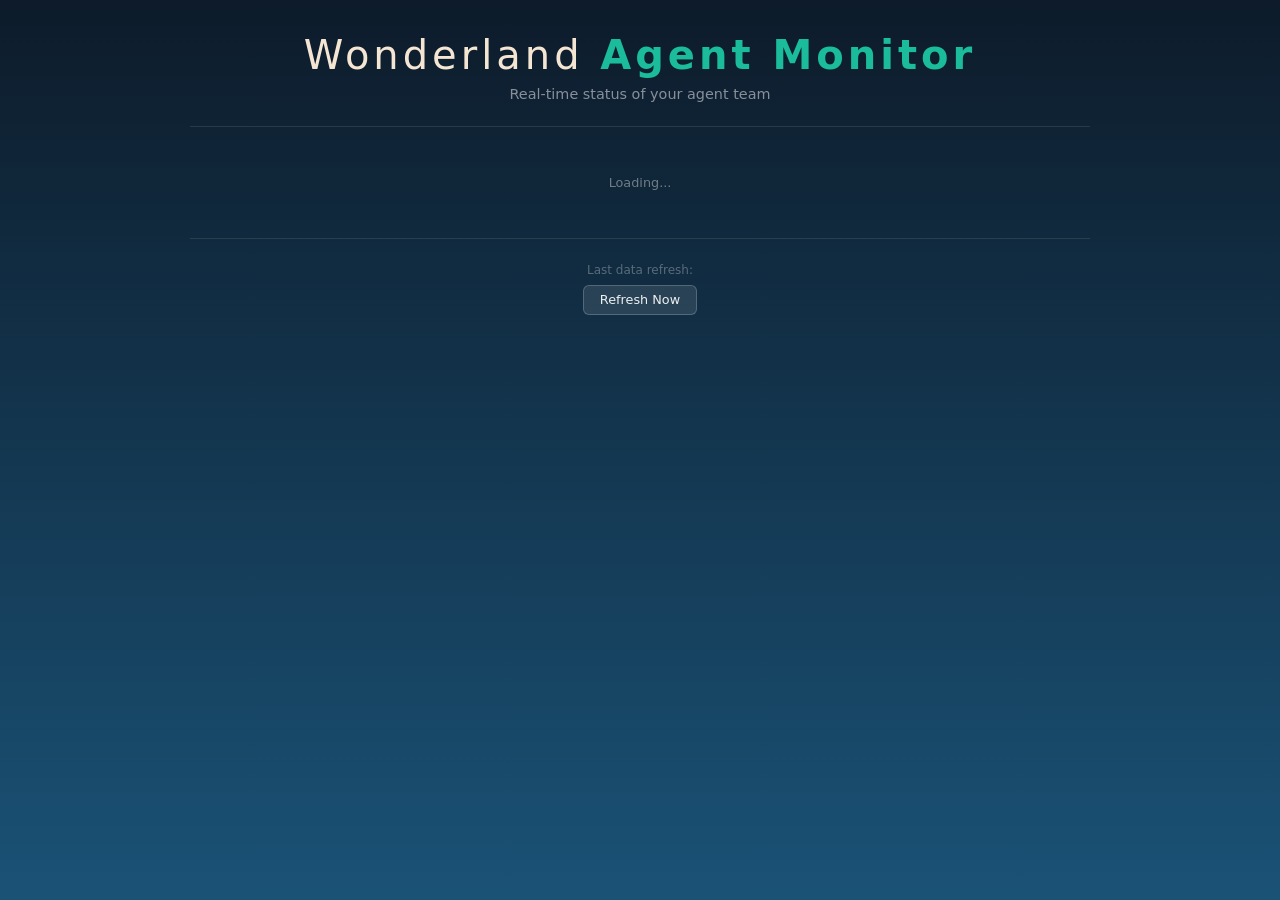
==== agent-monitor.html @ 663f4b10 "Add agent monitoring dashboard and status file" ====
<!DOCTYPE html>
<html lang="en">
<head>
<meta charset="UTF-8">
<meta name="viewport" content="width=device-width, initial-scale=1.0">
<title>Wonderland — Agent Monitor</title>
<style>
  :root {
    --sand: #f5e6d3;
    --sea: #1a5276;
    --driftwood: #8b7355;
    --deep: #0d1b2a;
    --foam: #ecf0f1;
    --coral: #e74c3c;
    --teal: #1abc9c;
  }
  * { margin: 0; padding: 0; box-sizing: border-box; }
  body {
    font-family: 'Segoe UI', system-ui, -apple-system, sans-serif;
    background: linear-gradient(180deg, var(--deep) 0%, var(--sea) 100%);
    color: var(--foam);
    min-height: 100vh;
    padding: 2rem 1rem;
  }
  .container { max-width: 900px; margin: 0 auto; }
  header {
    text-align: center;
    margin-bottom: 3rem;
    padding-bottom: 1.5rem;
    border-bottom: 1px solid rgba(255,255,255,0.1);
  }
  header h1 {
    font-size: 2.5rem;
    font-weight: 300;
    letter-spacing: 0.1em;
    color: var(--sand);
  }
  header h1 span { color: var(--teal); font-weight: 600; }
  header .subtitle {
    margin-top: 0.5rem;
    font-size: 0.9rem;
    color: rgba(255,255,255,0.5);
  }
  .last-updated {
    text-align: center;
    font-size: 0.8rem;
    color: rgba(255,255,255,0.4);
    margin-bottom: 2rem;
  }
  .agent-card {
    background: rgba(255,255,255,0.05);
    border: 1px solid rgba(255,255,255,0.08);
    border-radius: 12px;
    padding: 1.5rem;
    margin-bottom: 1.5rem;
    backdrop-filter: blur(10px);
  }
  .agent-header {
    display: flex;
    justify-content: space-between;
    align-items: center;
    margin-bottom: 1rem;
    flex-wrap: wrap;
    gap: 0.5rem;
  }
  .agent-name {
    font-size: 1.3rem;
    font-weight: 600;
    color: var(--sand);
  }
  .agent-name::before {
    content: '@';
    color: var(--teal);
    margin-right: 0.2rem;
  }
  .status-badge {
    padding: 0.3rem 0.8rem;
    border-radius: 20px;
    font-size: 0.75rem;
    font-weight: 600;
    text-transform: uppercase;
    letter-spacing: 0.05em;
  }
  .status-working { background: var(--teal); color: var(--deep); }
  .status-done { background: #27ae60; color: white; }
  .status-error { background: var(--coral); color: white; }
  .status-idle { background: rgba(255,255,255,0.15); color: var(--foam); }
  .current-task {
    font-size: 0.95rem;
    color: rgba(255,255,255,0.7);
    margin-bottom: 1rem;
    font-style: italic;
  }
  .chunks { list-style: none; }
  .chunk {
    display: flex;
    align-items: center;
    gap: 0.75rem;
    padding: 0.5rem 0;
    border-top: 1px solid rgba(255,255,255,0.05);
    font-size: 0.85rem;
  }
  .chunk-icon {
    width: 20px;
    height: 20px;
    border-radius: 50%;
    display: flex;
    align-items: center;
    justify-content: center;
    font-size: 0.7rem;
    flex-shrink: 0;
  }
  .chunk-done { background: #27ae60; }
  .chunk-in_progress { background: var(--teal); animation: pulse 1.5s infinite; }
  .chunk-pending { background: rgba(255,255,255,0.15); }
  .chunk-error { background: var(--coral); }
  @keyframes pulse {
    0%, 100% { opacity: 1; }
    50% { opacity: 0.5; }
  }
  .chunk-name { flex: 1; }
  .chunk-message {
    font-size: 0.75rem;
    color: rgba(255,255,255,0.4);
    font-style: italic;
  }
  .errors {
    margin-top: 1rem;
    padding: 0.75rem;
    background: rgba(231, 76, 60, 0.15);
    border-left: 3px solid var(--coral);
    border-radius: 4px;
    font-size: 0.8rem;
  }
  .errors-title {
    color: var(--coral);
    font-weight: 600;
    margin-bottom: 0.3rem;
  }
  .timestamp {
    font-size: 0.7rem;
    color: rgba(255,255,255,0.3);
    margin-top: 0.3rem;
  }
  footer {
    text-align: center;
    margin-top: 3rem;
    padding-top: 1.5rem;
    border-top: 1px solid rgba(255,255,255,0.1);
    font-size: 0.75rem;
    color: rgba(255,255,255,0.3);
  }
  .refresh-btn {
    display: inline-block;
    margin-top: 0.5rem;
    padding: 0.4rem 1rem;
    background: rgba(255,255,255,0.1);
    border: 1px solid rgba(255,255,255,0.2);
    border-radius: 6px;
    color: var(--foam);
    cursor: pointer;
    font-size: 0.8rem;
    text-decoration: none;
  }
  .refresh-btn:hover { background: rgba(255,255,255,0.2); }
</style>
</head>
<body>
<div class="container">
  <header>
    <h1>Wonderland <span>Agent Monitor</span></h1>
    <p class="subtitle">Real-time status of your agent team</p>
  </header>

  <p class="last-updated" id="lastUpdated">Loading...</p>

  <div id="agentsContainer"></div>

  <footer>
    <p>Last data refresh: <span id="footerTime"></span></p>
    <a href="javascript:location.reload()" class="refresh-btn">Refresh Now</a>
  </footer>
</div>

<script>
async function loadStatus() {
  try {
    const resp = await fetch('agent-status.json?t=' + Date.now());
    const data = await resp.json();
    render(data);
  } catch (e) {
    document.getElementById('agentsContainer').innerHTML =
      '<p style="text-align:center;color:var(--coral);">Failed to load agent-status.json</p>';
  }
}

function render(data) {
  document.getElementById('lastUpdated').textContent =
    'Last updated: ' + new Date(data.last_updated).toLocaleString();
  document.getElementById('footerTime').textContent = new Date().toLocaleString();

  const container = document.getElementById('agentsContainer');
  container.innerHTML = '';

  data.agents.forEach(agent => {
    const statusClass = 'status-' agent.status;
    const chunksHtml = agent.chunks.map(chunk => {
      const iconClass = 'chunk-' chunk.status;
      const icon = chunk.status === 'done' ? '✓' :
                   chunk.status === 'in_progress' ? '●' :
                   chunk.status === 'error' ? '✕' : '○';
      return `<li class="chunk">
        <span class="chunk-icon ${iconClass}">${icon}</span>
        <span class="chunk-name">${chunk.name}</span>
        ${chunk.message ? `<span class="chunk-message">${chunk.message}</span>` : ''}
      </li>`;
    }).join('');

    const errorsHtml = agent.errors.length > 0
      ? `<div class="errors">
           <div class="errors-title">⚠ Errors</div>
           ${agent.errors.map(e => `<div>• ${e}</div>`).join('')}
         </div>`
      : '';

    container.innerHTML += `
      <div class="agent-card">
        <div class="agent-header">
          <span class="agent-name">${agent.name}</span>
          <span class="status-badge ${statusClass}">${agent.status}</span>
        </div>
        <div class="current-task">${agent.current_task || 'No active task'}</div>
        <ul class="chunks">${chunksHtml}</ul>
        ${errorsHtml}
        <div class="timestamp">Started: ${new Date(agent.started_at).toLocaleString()} · Last update: ${new Date(agent.last_update).toLocaleString()}</div>
      </div>`;
  });
}

loadStatus();
setInterval(loadStatus, 30000);
</script>
</body>
</html>
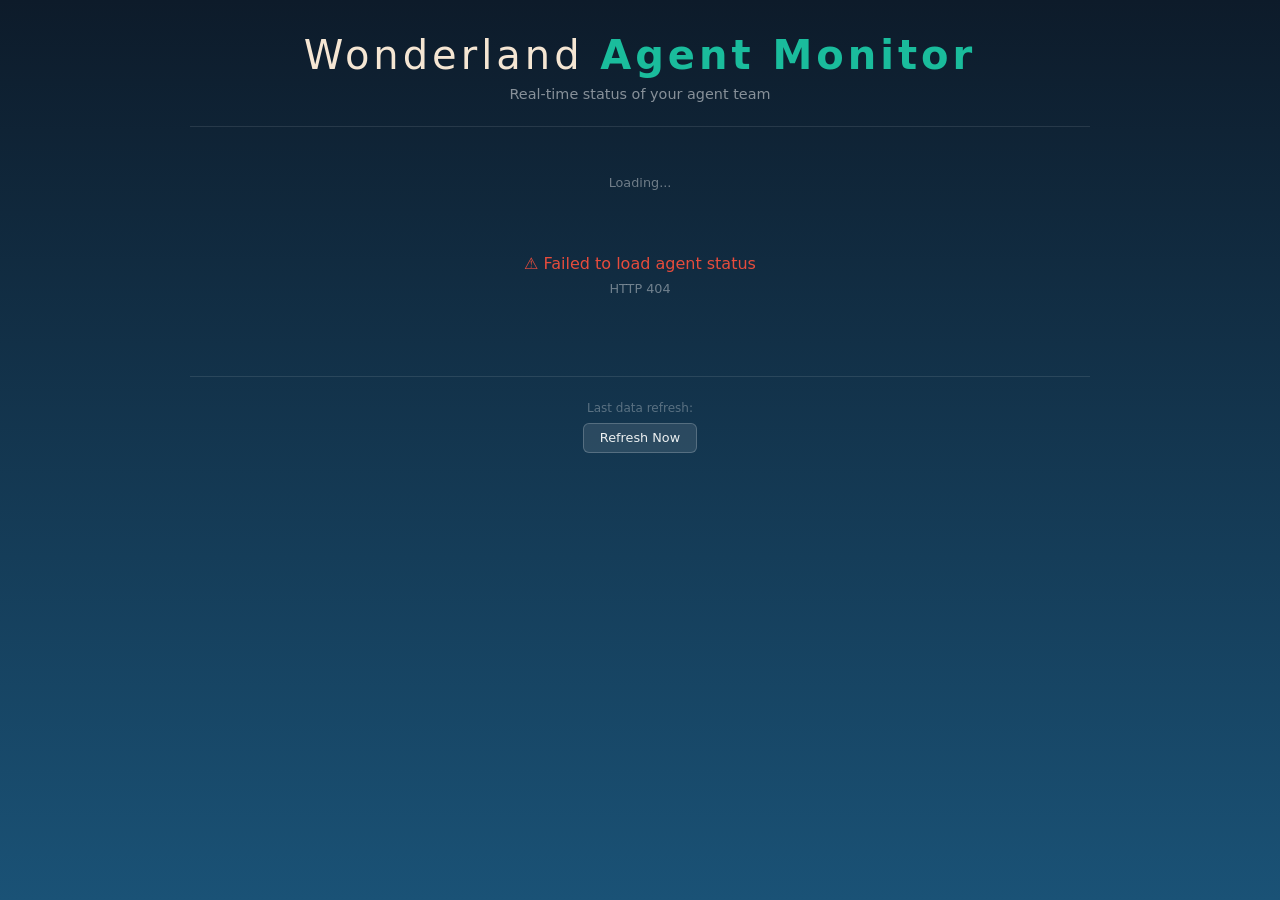
==== commit c929556f: "Fix JS: missing + operators, absolute fetch URL, better error handling" ====
--- a/agent-monitor.html
+++ b/agent-monitor.html
@@ -185,12 +185,15 @@
 <script>
 async function loadStatus() {
   try {
-    const resp = await fetch('agent-status.json?t=' + Date.now());
+    const baseUrl = window.location.origin + '/Wonderland/agent-status.json';
+    const resp = await fetch(baseUrl + '?t=' + Date.now());
+    if (!resp.ok) throw new Error('HTTP ' + resp.status);
     const data = await resp.json();
     render(data);
+    document.getElementById('lastUpdated').textContent = 'Last updated: ' + new Date(data.last_updated).toLocaleString();
   } catch (e) {
-    document.getElementById('agentsContainer').innerHTML =
-      '<p style="text-align:center;color:var(--coral);">Failed to load agent-status.json</p>';
+    const container = document.getElementById('agentsContainer');
+    container.innerHTML = '<div style="text-align:center;padding:2rem;color:var(--coral);"><p>⚠ Failed to load agent status</p><p style="font-size:0.8rem;color:rgba(255,255,255,0.4);margin-top:0.5rem;">' + e.message + '</p></div>';
   }
 }
 
@@ -203,9 +206,9 @@
   container.innerHTML = '';
 
   data.agents.forEach(agent => {
-    const statusClass = 'status-' agent.status;
+    const statusClass = 'status-' + agent.status;
     const chunksHtml = agent.chunks.map(chunk => {
-      const iconClass = 'chunk-' chunk.status;
+      const iconClass = 'chunk-' + chunk.status;
       const icon = chunk.status === 'done' ? '✓' :
                    chunk.status === 'in_progress' ? '●' :
                    chunk.status === 'error' ? '✕' : '○';
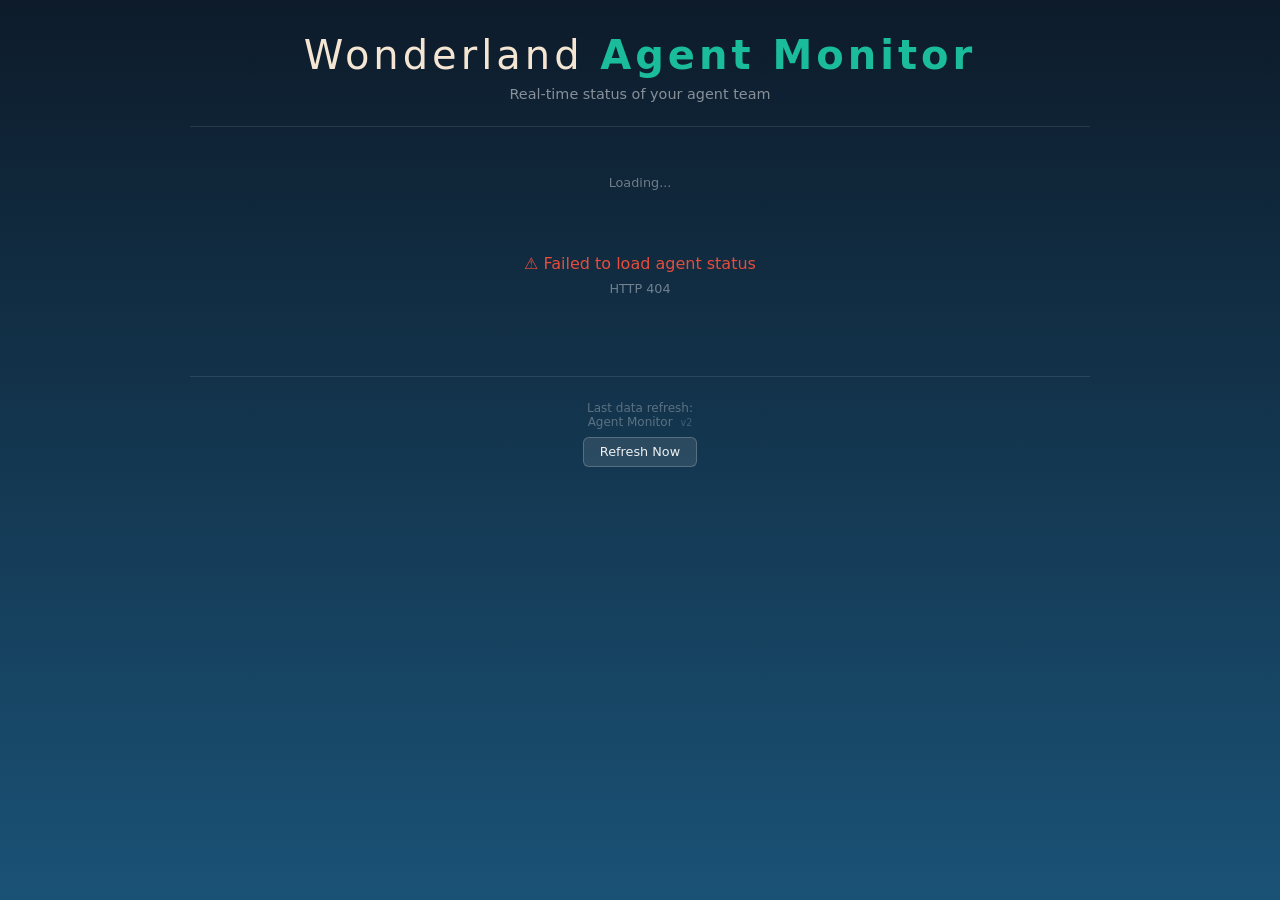
==== commit fd5d1e97: "Fix JS syntax errors, use absolute fetch URL, better error handling" ====
--- a/agent-monitor.html
+++ b/agent-monitor.html
@@ -163,6 +163,7 @@
     text-decoration: none;
   }
   .refresh-btn:hover { background: rgba(255,255,255,0.2); }
+  .version::after { content: "v2"; font-size: 0.6rem; color: rgba(255,255,255,0.2); margin-left: 0.5rem; }
 </style>
 </head>
 <body>
@@ -178,6 +179,7 @@
 
   <footer>
     <p>Last data refresh: <span id="footerTime"></span></p>
+    <p class="version">Agent Monitor</p>
     <a href="javascript:location.reload()" class="refresh-btn">Refresh Now</a>
   </footer>
 </div>
